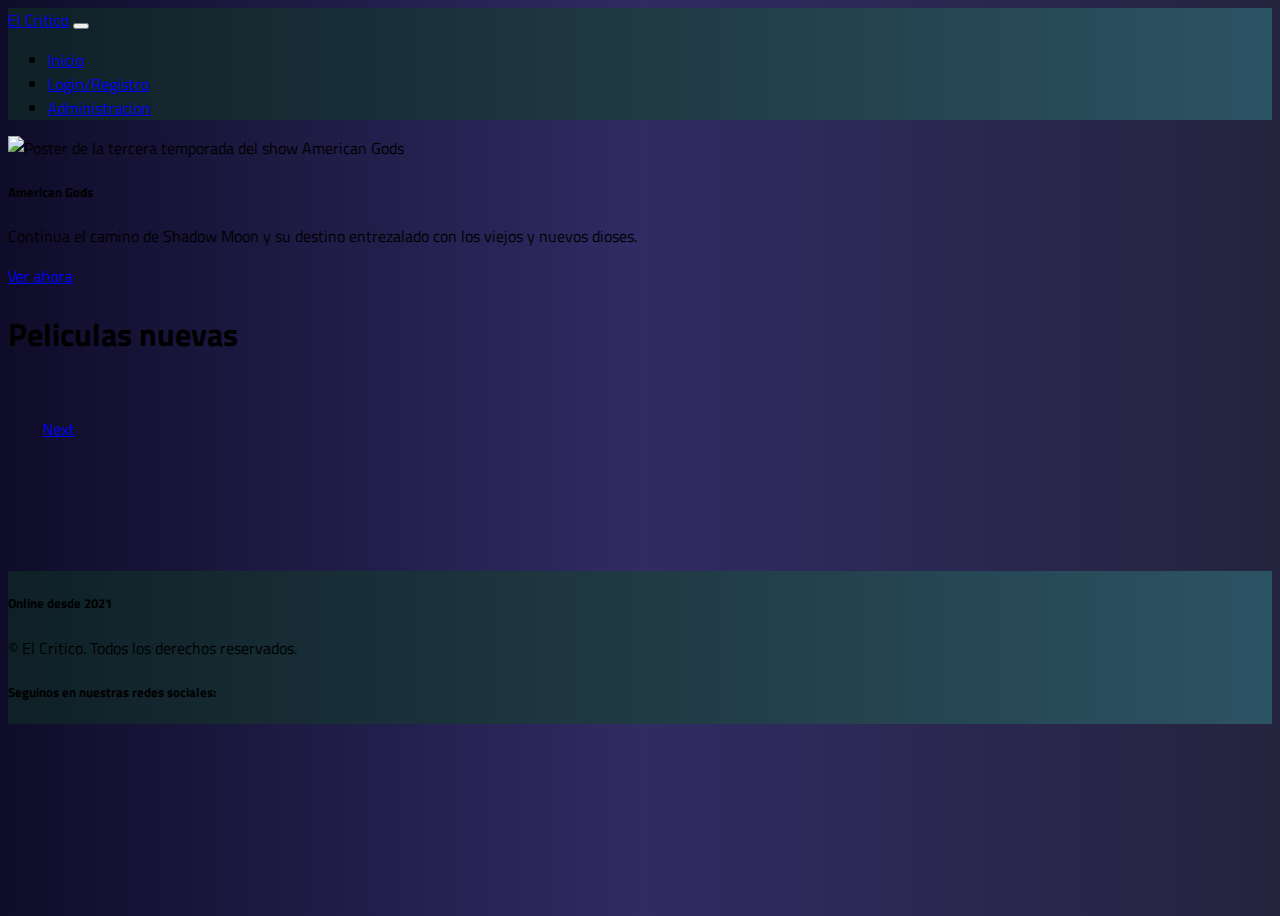
==== index.html @ 343e2558 "404 hecho" ====
<!DOCTYPE html>
<html lang="es">

<head>
  <meta charset="UTF-8">
  <meta http-equiv="X-UA-Compatible" content="IE=edge">
  <meta name="viewport" content="width=device-width, initial-scale=1.0">
  <meta name="description" content="Pagina de streaming de series y peliculas">
  <meta name="keywords" content="streaming, series, peliculas, shows, documentales">
  <meta name="Author"
    content="Pablo Julian Alonso Olivera, Tulio Moya, David Diaz, Benjamin Draniczarek, Giselle Aguilar Barrionuevo">
  <link href="https://cdn.jsdelivr.net/npm/bootstrap@5.0.0-beta2/dist/css/bootstrap.min.css" rel="stylesheet"
    integrity="sha384-BmbxuPwQa2lc/FVzBcNJ7UAyJxM6wuqIj61tLrc4wSX0szH/Ev+nYRRuWlolflfl" crossorigin="anonymous">
  <link href='https://fonts.googleapis.com/css?family=Lato:300,400,700' rel='stylesheet' type='text/css'>
  <link rel="stylesheet" href="css\style.css">
  <link rel="shorcut icon" href="img\biona logo.png" type="image/x-icon">
  <link href="https://fonts.googleapis.com/css2?family=Titillium+Web&display=swap" rel="stylesheet">
  <script src="https://kit.fontawesome.com/2ee0d9adf3.js" crossorigin="anonymous"></script>
  <title>El Critico</title>
</head>

<body class="footfix">
  <header>
    <nav class="navbar navbar-expand-lg navbar-dark headFoot">
      <div class="container">
        <a class="navbar-brand" href="#">El Critico</a>
        <button class="navbar-toggler" type="button" data-bs-toggle="collapse" data-bs-target="#navbarSupportedContent"
          aria-controls="navbarSupportedContent" aria-expanded="false" aria-label="Toggle navigation">
          <span class="navbar-toggler-icon"></span>
        </button>
        <div class="collapse navbar-collapse" id="navbarSupportedContent">
          <ul class="navbar-nav me-auto mb-2 mb-lg-0">
            <li class="nav-item">
              <a class="nav-link active" aria-current="page" href="#">Inicio</a>
            </li>
            <li class="nav-item">
              <a class="nav-link" href="login.html">Login/Registro</a>
            </li>
            <li class="nav-item">
              <a class="nav-link d-none" href="admin.html">Administracion</a>
            </li>
          </ul>
        </div>
      </div>
    </nav>
  </header>
  <main class="flex-grow-1 text-light">
    <section id="destacado" class="banner">
      <div class="carousel " data-bs-ride="carousel">
        <div class="carousel-inner">
          <div class="carousel-item active">
            <img src="img\americangodsart1.jpg" alt="Poster de la tercera temporada del show American Gods"
              class="w-100 d-block banner">
            <div class="carousel-caption d-none d-md-block">
              <h5 id="titulo">American Gods</h5>
              <p id="descripcion">Continua el camino de Shadow Moon y su destino entrezalado con los viejos y nuevos
                dioses.</p>
              <a href="404.html" class="btn btn-outline-info" type="button">Ver ahora</a>
            </div>
          </div>
        </div>
      </div>
    </section>
    <section class=" container my-5 ">
      <h1 class="ms-5 ms-lg-0">Peliculas nuevas</h1>
      <div id="carousel" class="carousel slide ms-5 ms-lg-0" data-ride="carousel">
        <div class="carousel-inner">
          <div class="carousel-item active">
            <div class="row">
              <div class="col-lg-3 col-12 col-md-3 mx-2 mb-3">
                <a href="detalle.html"><img src="img\godzilla-vs-kong.jpeg" alt="" class="slide"></a> 
              </div>
              <div class="col-lg-3 col-12 col-md-3 mx-2 mb-3">
                <a href="detalle.html"><img src="img\Marvel-Black-Widow-Movie-Poster.jpg" alt="" class="slide"></a>
              </div>
              <div class="col-lg-3 col-12 col-md-3 mx-2 mb-3">
                <a href="detalle.html"> <img src="img\Cruella.jpg" alt="" class="slide"> </a>
              </div>
        
            </div>
          </div>
          <div class="carousel-item">
            <div class="row">
              <div class="col-lg-3 col-12 col-md-3 mx-2 mb-3">
                <a href="detalle.html"> <img src="img\Cruella.jpg" alt="" class="slide"> </a>
              </div>
              <div class="col-lg-3 col-12 col-md-3 mx-2 mb-3">
                <a href="detalle.html"> <img src="img\Cruella.jpg" alt="" class="slide"> </a>
              </div>
              <div class="col-lg-3 col-12 col-md-3 mx-2 mb-3">
                <a href="detalle.html"> <img src="img\Cruella.jpg" alt="" class="slide"> </a>
              </div>
            </div>
          </div>

        </div>
        <div class="left">
          <a class="carousel-control-prev" href="#carousel" type="button" data-bs-slide="prev">
            <span class="carousel-control-prev-icon " aria-hidden="true"></span>
            <span class="sr-only">Previous</span>
          </a>
        </div>
        <div class="right">
          <a class="carousel-control-next " href="#carousel" type="button" data-bs-slide="next">
            <span class="carousel-control-next-icon" aria-hidden="true"></span>
            <span class="sr-only">Next</span>
          </a>
        </div>
      </div>
    </section>

  </main>
  <footer class="headFoot py-5">
    <section class="py-4 text-center text-light">
      <article class="row mx-0">
        <div class="col-sm-12 col-md-12 col-lg-4 py-3">
        </div>
        <div class="col-sm-12 col-md-6 col-lg-4 ">
          <h5>Online desde 2021</h5>
          <p>&copy; El Critico. Todos los derechos reservados.</p>
        </div>
        <div class="col-sm-12 col-md-6 col-lg-4 ">
          <h5>Seguinos en nuestras redes sociales:</h5>
          <a href="404.html" target="_blank" class="text-info mx-2"><i class="fab fa-facebook fa-3x"></i></a>
          <a href="404.html" target="_blank" class="text-light mx-2"><i class="fab fa-instagram-square fa-3x"></i></a>
          <a href="404.html" target="_blank" class="text-primary mx-2"><i class="fab fa-twitter fa-3x"></i></a>
        </div>
      </article>
    </section>
  </footer>
  <script src="https://cdn.jsdelivr.net/npm/bootstrap@5.0.0-beta2/dist/js/bootstrap.bundle.min.js"
    integrity="sha384-b5kHyXgcpbZJO/tY9Ul7kGkf1S0CWuKcCD38l8YkeH8z8QjE0GmW1gYU5S9FOnJ0"
    crossorigin="anonymous"></script>
  <script src="js/app.js"></script>
</body>

</html>
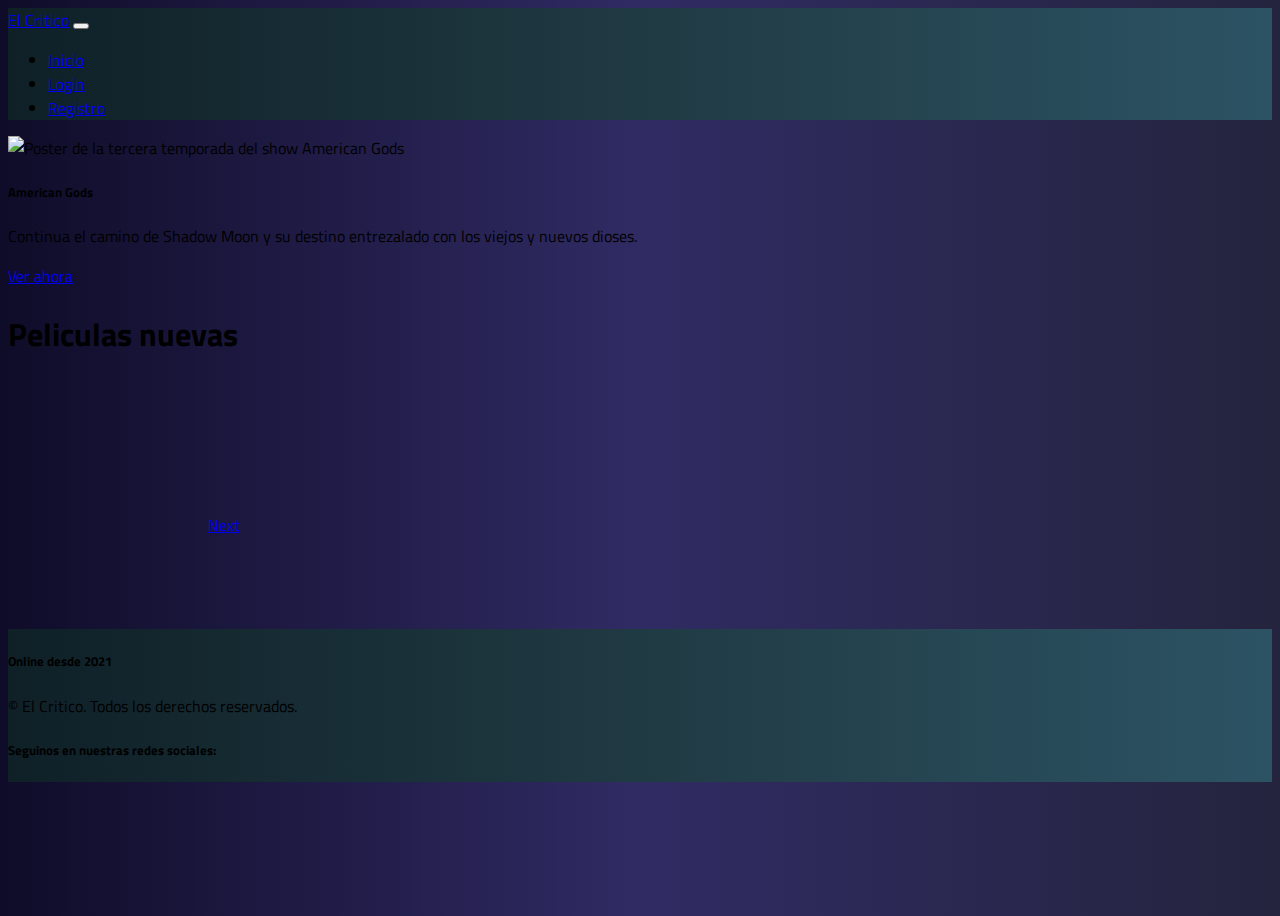
==== commit b8d366c6: "Merge 3f7990a0deddc866d03dc76cdbbaaeac0339def6 into 1990e9d1056c28aaa0c56776d7bf8c2531063997" ====
--- a/index.html
+++ b/index.html
@@ -34,10 +34,10 @@
               <a class="nav-link active" aria-current="page" href="#">Inicio</a>
             </li>
             <li class="nav-item">
-              <a class="nav-link" href="login.html">Login/Registro</a>
+              <a class="nav-link" href="#">Login</a>
             </li>
             <li class="nav-item">
-              <a class="nav-link d-none" href="admin.html">Administracion</a>
+              <a class="nav-link" href="#">Registro</a>
             </li>
           </ul>
         </div>
@@ -61,39 +61,43 @@
         </div>
       </div>
     </section>
-    <section class=" container my-5 ">
-      <h1 class="ms-5 ms-lg-0">Peliculas nuevas</h1>
-      <div id="carousel" class="carousel slide ms-5 ms-lg-0" data-ride="carousel">
+    <section class=" container my-5">
+      <h1>Peliculas nuevas</h1>
+      <div id="carousel" class="carousel slide" data-ride="carousel">
+
         <div class="carousel-inner">
-          <div class="carousel-item active">
-            <div class="row">
-              <div class="col-lg-3 col-12 col-md-3 mx-2 mb-3">
-                <a href="detalle.html"><img src="img\godzilla-vs-kong.jpeg" alt="" class="slide"></a> 
-              </div>
-              <div class="col-lg-3 col-12 col-md-3 mx-2 mb-3">
-                <a href="detalle.html"><img src="img\Marvel-Black-Widow-Movie-Poster.jpg" alt="" class="slide"></a>
-              </div>
-              <div class="col-lg-3 col-12 col-md-3 mx-2 mb-3">
-                <a href="detalle.html"> <img src="img\Cruella.jpg" alt="" class="slide"> </a>
-              </div>
-        
+
+          <div class="carousel-item row active">
+            
+            <div class="row" id="slider-item">
+              
             </div>
+
           </div>
+          
           <div class="carousel-item">
             <div class="row">
-              <div class="col-lg-3 col-12 col-md-3 mx-2 mb-3">
-                <a href="detalle.html"> <img src="img\Cruella.jpg" alt="" class="slide"> </a>
+              <div class="col">
+                <a href="detalle.html"> <img src="img\Cruella.jpg" alt="" class="slide"></a>
               </div>
-              <div class="col-lg-3 col-12 col-md-3 mx-2 mb-3">
-                <a href="detalle.html"> <img src="img\Cruella.jpg" alt="" class="slide"> </a>
+              <div class="col">
+                <a href="detalle.html"><img src="img\Cruella.jpg" alt="" class="slide"></a>
               </div>
-              <div class="col-lg-3 col-12 col-md-3 mx-2 mb-3">
-                <a href="detalle.html"> <img src="img\Cruella.jpg" alt="" class="slide"> </a>
+              <div class="col">
+                <a href="detalle.html"><img src="img\Cruella.jpg" alt="" class="slide"></a>
+              </div>
+              <div class="col">
+                <a href="detalle.html"><img src="img\Cruella.jpg" alt="" class="slide"></a>
+              </div>
+              <div class="col">
+                <a href="detalle.html"><img src="img\Cruella.jpg" alt="" class="slide"></a>
               </div>
             </div>
           </div>
 
+          
         </div>
+
         <div class="left">
           <a class="carousel-control-prev" href="#carousel" type="button" data-bs-slide="prev">
             <span class="carousel-control-prev-icon " aria-hidden="true"></span>
@@ -132,6 +136,7 @@
     integrity="sha384-b5kHyXgcpbZJO/tY9Ul7kGkf1S0CWuKcCD38l8YkeH8z8QjE0GmW1gYU5S9FOnJ0"
     crossorigin="anonymous"></script>
   <script src="js/app.js"></script>
+  <script type="module" src="js/index.js"></script>
 </body>
 
 </html>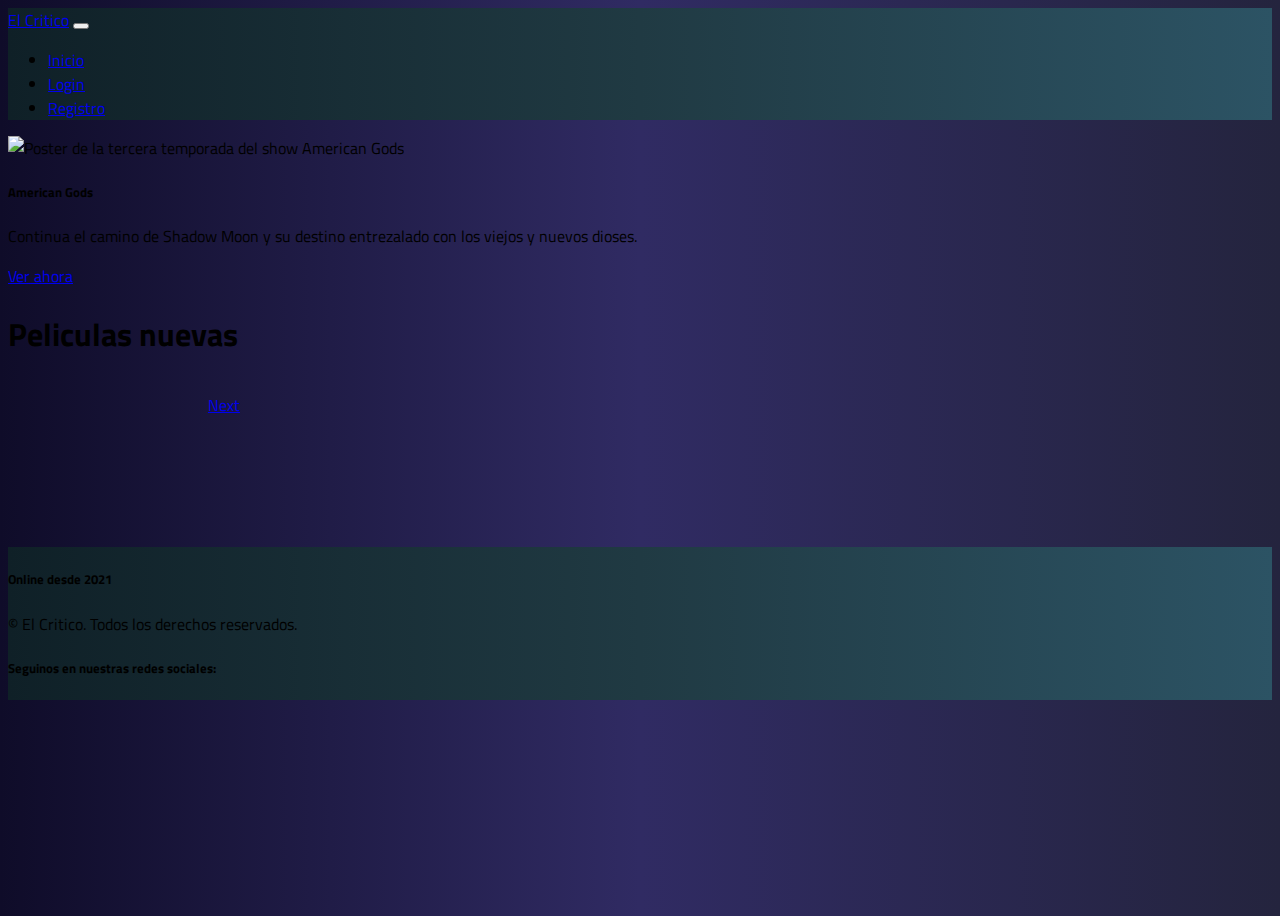
==== commit d6ac7814: "Merge branch 'master' of https://github.com/PaulJaver/El-Observatorio" ====
--- a/index.html
+++ b/index.html
@@ -46,6 +46,8 @@
   </header>
   <main class="flex-grow-1 text-light">
     <section id="destacado" class="banner">
+
+      <!-- slider destacado -->
       <div class="carousel " data-bs-ride="carousel">
         <div class="carousel-inner">
           <div class="carousel-item active">
@@ -60,21 +62,19 @@
           </div>
         </div>
       </div>
+
+
+      
     </section>
     <section class=" container my-5">
       <h1>Peliculas nuevas</h1>
       <div id="carousel" class="carousel slide" data-ride="carousel">
-
         <div class="carousel-inner">
-
-          <div class="carousel-item row active">
-            
-            <div class="row" id="slider-item">
-              
+          <div class="carousel-item active">
+            <div class="row" id="sliderPeliculas">
+              <!-- ññññ -->
             </div>
-
           </div>
-          
           <div class="carousel-item">
             <div class="row">
               <div class="col">
@@ -95,9 +95,7 @@
             </div>
           </div>
 
-          
         </div>
-
         <div class="left">
           <a class="carousel-control-prev" href="#carousel" type="button" data-bs-slide="prev">
             <span class="carousel-control-prev-icon " aria-hidden="true"></span>
@@ -136,7 +134,6 @@
     integrity="sha384-b5kHyXgcpbZJO/tY9Ul7kGkf1S0CWuKcCD38l8YkeH8z8QjE0GmW1gYU5S9FOnJ0"
     crossorigin="anonymous"></script>
   <script src="js/app.js"></script>
-  <script type="module" src="js/index.js"></script>
 </body>
 
 </html>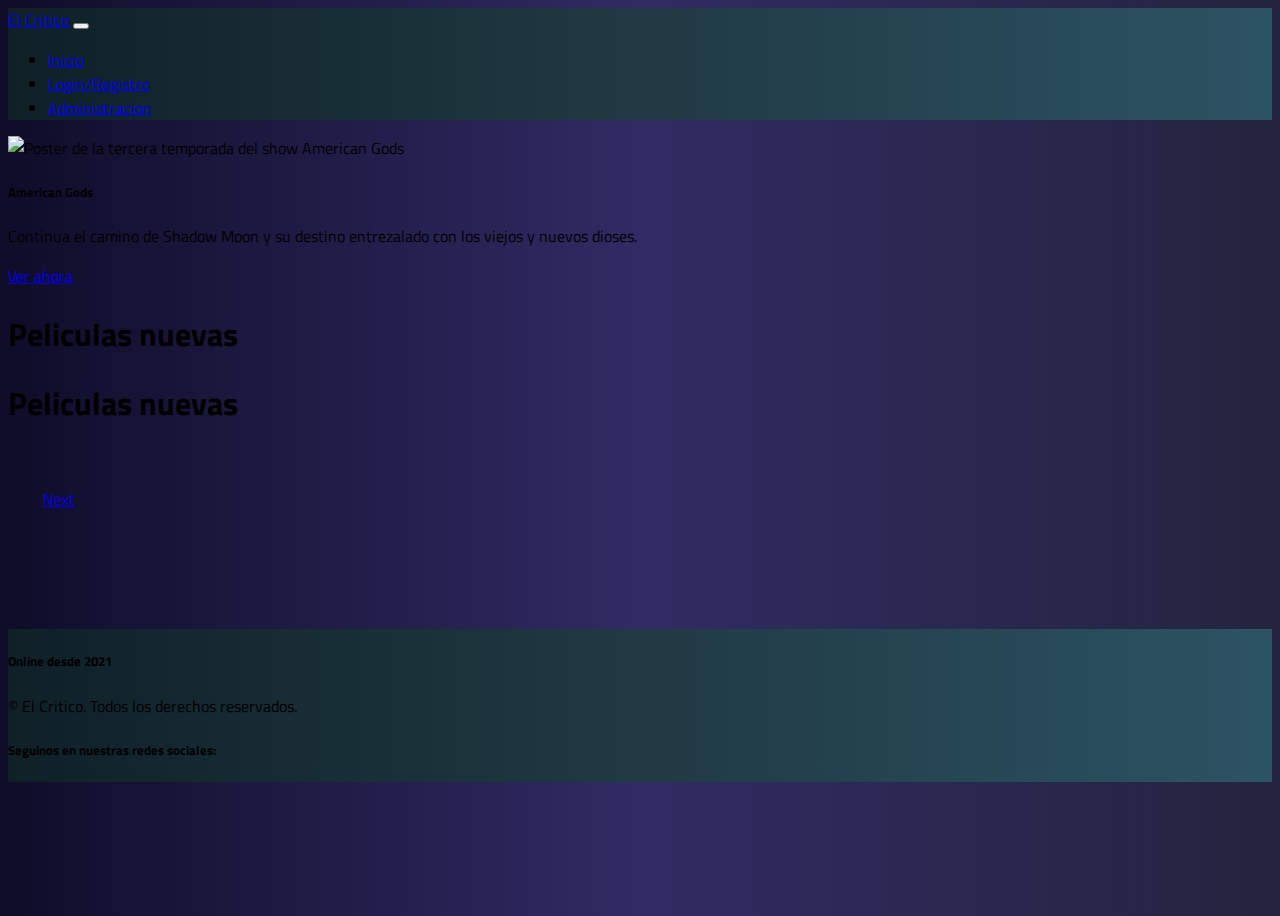
==== commit 271a7937: "resolucion de conflictos index.html" ====
--- a/index.html
+++ b/index.html
@@ -34,10 +34,10 @@
               <a class="nav-link active" aria-current="page" href="#">Inicio</a>
             </li>
             <li class="nav-item">
-              <a class="nav-link" href="#">Login</a>
+              <a class="nav-link" href="login.html">Login/Registro</a>
             </li>
             <li class="nav-item">
-              <a class="nav-link" href="#">Registro</a>
+              <a class="nav-link d-none" href="admin.html">Administracion</a>
             </li>
           </ul>
         </div>
@@ -46,8 +46,6 @@
   </header>
   <main class="flex-grow-1 text-light">
     <section id="destacado" class="banner">
-
-      <!-- slider destacado -->
       <div class="carousel " data-bs-ride="carousel">
         <div class="carousel-inner">
           <div class="carousel-item active">
@@ -62,40 +60,54 @@
           </div>
         </div>
       </div>
-
-
-      
     </section>
     <section class=" container my-5">
       <h1>Peliculas nuevas</h1>
       <div id="carousel" class="carousel slide" data-ride="carousel">
+
+        <div class="carousel-inner">
+
+          <div class="carousel-item row active">
+            
+            <div class="row" id="slider-item">
+              
+    <section class=" container my-5 ">
+      <h1 class="ms-5 ms-lg-0">Peliculas nuevas</h1>
+      <div id="carousel" class="carousel slide ms-5 ms-lg-0" data-ride="carousel">
         <div class="carousel-inner">
           <div class="carousel-item active">
-            <div class="row" id="sliderPeliculas">
-              <!-- ññññ -->
+            <div class="row">
+              <div class="col-lg-3 col-12 col-md-3 mx-2 mb-3">
+                <a href="detalle.html"><img src="img\godzilla-vs-kong.jpeg" alt="" class="slide"></a> 
+              </div>
+              <div class="col-lg-3 col-12 col-md-3 mx-2 mb-3">
+                <a href="detalle.html"><img src="img\Marvel-Black-Widow-Movie-Poster.jpg" alt="" class="slide"></a>
+              </div>
+              <div class="col-lg-3 col-12 col-md-3 mx-2 mb-3">
+                <a href="detalle.html"> <img src="img\Cruella.jpg" alt="" class="slide"> </a>
+              </div>
+        
             </div>
+
           </div>
+          
           <div class="carousel-item">
             <div class="row">
-              <div class="col">
-                <a href="detalle.html"> <img src="img\Cruella.jpg" alt="" class="slide"></a>
+              <div class="col-lg-3 col-12 col-md-3 mx-2 mb-3">
+                <a href="detalle.html"> <img src="img\Cruella.jpg" alt="" class="slide"> </a>
               </div>
-              <div class="col">
-                <a href="detalle.html"><img src="img\Cruella.jpg" alt="" class="slide"></a>
+              <div class="col-lg-3 col-12 col-md-3 mx-2 mb-3">
+                <a href="detalle.html"> <img src="img\Cruella.jpg" alt="" class="slide"> </a>
               </div>
-              <div class="col">
-                <a href="detalle.html"><img src="img\Cruella.jpg" alt="" class="slide"></a>
-              </div>
-              <div class="col">
-                <a href="detalle.html"><img src="img\Cruella.jpg" alt="" class="slide"></a>
-              </div>
-              <div class="col">
-                <a href="detalle.html"><img src="img\Cruella.jpg" alt="" class="slide"></a>
+              <div class="col-lg-3 col-12 col-md-3 mx-2 mb-3">
+                <a href="detalle.html"> <img src="img\Cruella.jpg" alt="" class="slide"> </a>
               </div>
             </div>
           </div>
 
+          
         </div>
+
         <div class="left">
           <a class="carousel-control-prev" href="#carousel" type="button" data-bs-slide="prev">
             <span class="carousel-control-prev-icon " aria-hidden="true"></span>
@@ -134,6 +146,7 @@
     integrity="sha384-b5kHyXgcpbZJO/tY9Ul7kGkf1S0CWuKcCD38l8YkeH8z8QjE0GmW1gYU5S9FOnJ0"
     crossorigin="anonymous"></script>
   <script src="js/app.js"></script>
+  <script type="module" src="js/index.js"></script>
 </body>
 
 </html>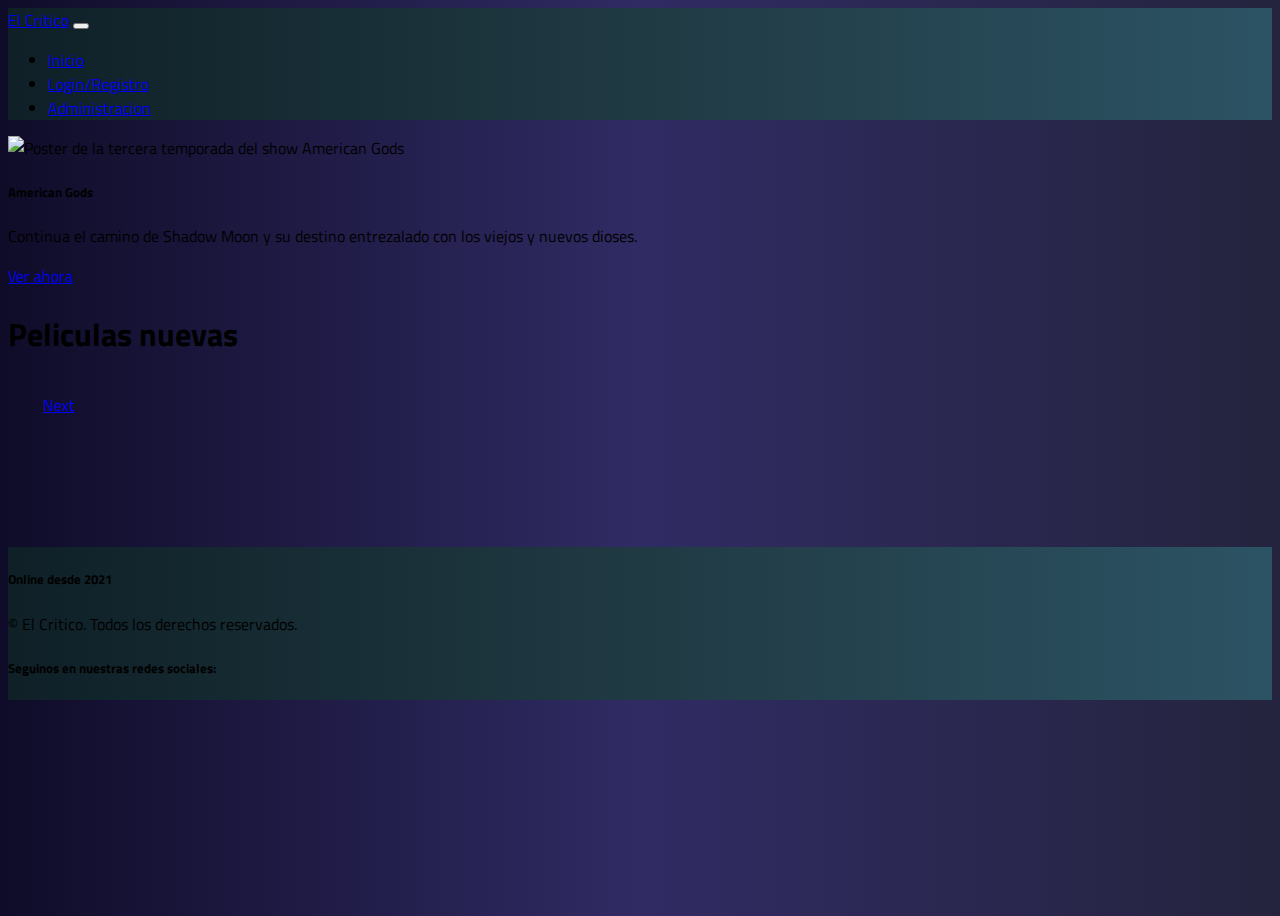
==== commit a5243e69: "-" ====
--- a/index.html
+++ b/index.html
@@ -71,41 +71,6 @@
             
             <div class="row" id="slider-item">
               
-    <section class=" container my-5 ">
-      <h1 class="ms-5 ms-lg-0">Peliculas nuevas</h1>
-      <div id="carousel" class="carousel slide ms-5 ms-lg-0" data-ride="carousel">
-        <div class="carousel-inner">
-          <div class="carousel-item active">
-            <div class="row">
-              <div class="col-lg-3 col-12 col-md-3 mx-2 mb-3">
-                <a href="detalle.html"><img src="img\godzilla-vs-kong.jpeg" alt="" class="slide"></a> 
-              </div>
-              <div class="col-lg-3 col-12 col-md-3 mx-2 mb-3">
-                <a href="detalle.html"><img src="img\Marvel-Black-Widow-Movie-Poster.jpg" alt="" class="slide"></a>
-              </div>
-              <div class="col-lg-3 col-12 col-md-3 mx-2 mb-3">
-                <a href="detalle.html"> <img src="img\Cruella.jpg" alt="" class="slide"> </a>
-              </div>
-        
-            </div>
-
-          </div>
-          
-          <div class="carousel-item">
-            <div class="row">
-              <div class="col-lg-3 col-12 col-md-3 mx-2 mb-3">
-                <a href="detalle.html"> <img src="img\Cruella.jpg" alt="" class="slide"> </a>
-              </div>
-              <div class="col-lg-3 col-12 col-md-3 mx-2 mb-3">
-                <a href="detalle.html"> <img src="img\Cruella.jpg" alt="" class="slide"> </a>
-              </div>
-              <div class="col-lg-3 col-12 col-md-3 mx-2 mb-3">
-                <a href="detalle.html"> <img src="img\Cruella.jpg" alt="" class="slide"> </a>
-              </div>
-            </div>
-          </div>
-
-          
         </div>
 
         <div class="left">
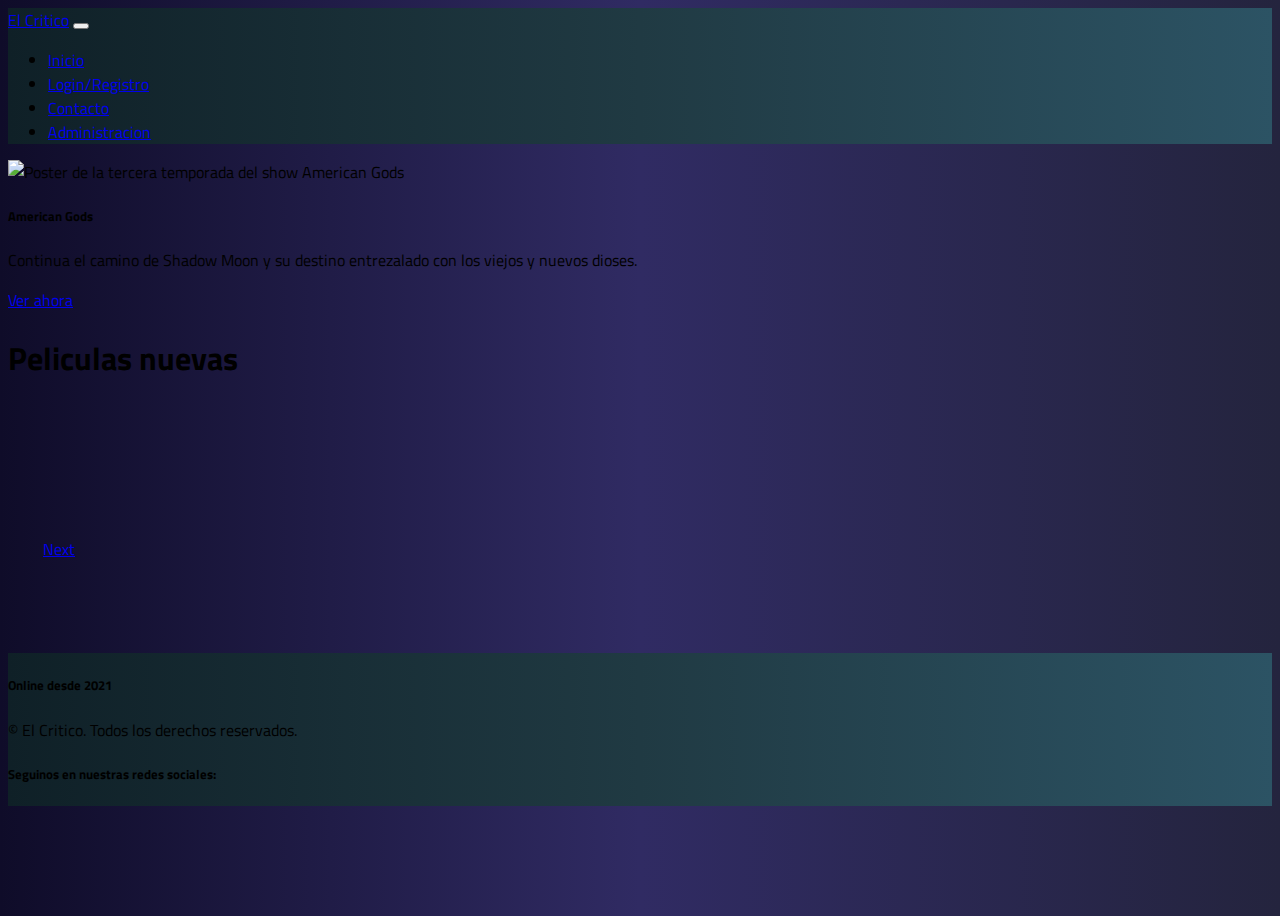
==== commit 2f1b71b2: "Solucionado problema de el slider de peliculas superpuestas" ====
--- a/index.html
+++ b/index.html
@@ -1,117 +1,208 @@
 <!DOCTYPE html>
 <html lang="es">
+  <head>
+    <meta charset="UTF-8" />
+    <meta http-equiv="X-UA-Compatible" content="IE=edge" />
+    <meta name="viewport" content="width=device-width, initial-scale=1.0" />
+    <meta
+      name="description"
+      content="Pagina de streaming de series y peliculas"
+    />
+    <meta
+      name="keywords"
+      content="streaming, series, peliculas, shows, documentales"
+    />
+    <meta
+      name="Author"
+      content="Pablo Julian Alonso Olivera, Tulio Moya, David Diaz, Benjamin Draniczarek, Giselle Aguilar Barrionuevo"
+    />
+    <link
+      href="https://cdn.jsdelivr.net/npm/bootstrap@5.0.0-beta2/dist/css/bootstrap.min.css"
+      rel="stylesheet"
+      integrity="sha384-BmbxuPwQa2lc/FVzBcNJ7UAyJxM6wuqIj61tLrc4wSX0szH/Ev+nYRRuWlolflfl"
+      crossorigin="anonymous"
+    />
+    <link
+      href="https://fonts.googleapis.com/css?family=Lato:300,400,700"
+      rel="stylesheet"
+      type="text/css"
+    />
+    <link rel="stylesheet" href="css\style.css" />
+    <link rel="shorcut icon" href="img\biona logo.png" type="image/x-icon" />
+    <link
+      href="https://fonts.googleapis.com/css2?family=Titillium+Web&display=swap"
+      rel="stylesheet"
+    />
+    <script
+      src="https://kit.fontawesome.com/2ee0d9adf3.js"
+      crossorigin="anonymous"
+    ></script>
+    <title>El Critico</title>
+  </head>
 
-<head>
-  <meta charset="UTF-8">
-  <meta http-equiv="X-UA-Compatible" content="IE=edge">
-  <meta name="viewport" content="width=device-width, initial-scale=1.0">
-  <meta name="description" content="Pagina de streaming de series y peliculas">
-  <meta name="keywords" content="streaming, series, peliculas, shows, documentales">
-  <meta name="Author"
-    content="Pablo Julian Alonso Olivera, Tulio Moya, David Diaz, Benjamin Draniczarek, Giselle Aguilar Barrionuevo">
-  <link href="https://cdn.jsdelivr.net/npm/bootstrap@5.0.0-beta2/dist/css/bootstrap.min.css" rel="stylesheet"
-    integrity="sha384-BmbxuPwQa2lc/FVzBcNJ7UAyJxM6wuqIj61tLrc4wSX0szH/Ev+nYRRuWlolflfl" crossorigin="anonymous">
-  <link href='https://fonts.googleapis.com/css?family=Lato:300,400,700' rel='stylesheet' type='text/css'>
-  <link rel="stylesheet" href="css\style.css">
-  <link rel="shorcut icon" href="img\biona logo.png" type="image/x-icon">
-  <link href="https://fonts.googleapis.com/css2?family=Titillium+Web&display=swap" rel="stylesheet">
-  <script src="https://kit.fontawesome.com/2ee0d9adf3.js" crossorigin="anonymous"></script>
-  <title>El Critico</title>
-</head>
+  <body class="footfix">
+    <header>
+      <nav class="navbar navbar-expand-lg navbar-dark headFoot">
+        <div class="container">
+          <a class="navbar-brand" href="#">El Critico</a>
+          <button
+            class="navbar-toggler"
+            type="button"
+            data-bs-toggle="collapse"
+            data-bs-target="#navbarSupportedContent"
+            aria-controls="navbarSupportedContent"
+            aria-expanded="false"
+            aria-label="Toggle navigation"
+          >
+            <span class="navbar-toggler-icon"></span>
+          </button>
+          <div class="collapse navbar-collapse" id="navbarSupportedContent">
+            <ul class="navbar-nav me-auto mb-2 mb-lg-0">
+              <li class="nav-item">
+                <a class="nav-link active" aria-current="page" href="#"
+                  >Inicio</a
+                >
+              </li>
+              <li class="nav-item">
+                <a class="nav-link" href="login.html">Login/Registro</a>
+              </li>
+              <li class="nav-item">
+                <a class="nav-link" aria-current="page" href="contacto.html"
+                  >Contacto</a
+                >
+              </li>
+              <li class="nav-item">
+                <a class="nav-link d-none" href="admin.html">Administracion</a>
+              </li>
+            </ul>
+          </div>
+        </div>
+      </nav>
+    </header>
+    <main class="flex-grow-1 text-light">
+      <section id="destacado" class="banner">
+        <!-- slider destacado -->
+        <div class="carousel" data-bs-ride="carousel">
+          <div class="carousel-inner">
+            <div class="carousel-item active">
+              <img
+                src="img\americangodsart1.jpg"
+                alt="Poster de la tercera temporada del show American Gods"
+                class="w-100 d-block banner"
+              />
+              <div class="carousel-caption d-none d-md-block">
+                <h5 id="titulo">American Gods</h5>
+                <p id="descripcion">
+                  Continua el camino de Shadow Moon y su destino entrezalado con
+                  los viejos y nuevos dioses.
+                </p>
+                <a href="404.html" class="btn btn-outline-info" type="button"
+                  >Ver ahora</a
+                >
+              </div>
+            </div>
+          </div>
+        </div>
+      </section>
+      <section class="container my-5">
+        <h1>Peliculas nuevas</h1>
+        <div id="carousel" class="carousel slide" data-ride="carousel">
+          <div class="carousel-inner">
+            <div class="carousel-item">
+              <div class="row">
+                <div class="col">
+                  <a href="detalle.html">
+                    <img src="img\Cruella.jpg" alt="" class="slide"
+                  /></a>
+                </div>
+                <div class="col">
+                  <a href="detalle.html"
+                    ><img src="img\Cruella.jpg" alt="" class="slide"
+                  /></a>
+                </div>
+                <div class="col">
+                  <a href="detalle.html"
+                    ><img src="img\Cruella.jpg" alt="" class="slide"
+                  /></a>
+                </div>
+                <div class="col">
+                  <a href="detalle.html"
+                    ><img src="img\Cruella.jpg" alt="" class="slide"
+                  /></a>
+                </div>
+                <div class="col">
+                  <a href="detalle.html"
+                    ><img src="img\Cruella.jpg" alt="" class="slide"
+                  /></a>
+                </div>
+              </div>
+            </div>
 
-<body class="footfix">
-  <header>
-    <nav class="navbar navbar-expand-lg navbar-dark headFoot">
-      <div class="container">
-        <a class="navbar-brand" href="#">El Critico</a>
-        <button class="navbar-toggler" type="button" data-bs-toggle="collapse" data-bs-target="#navbarSupportedContent"
-          aria-controls="navbarSupportedContent" aria-expanded="false" aria-label="Toggle navigation">
-          <span class="navbar-toggler-icon"></span>
-        </button>
-        <div class="collapse navbar-collapse" id="navbarSupportedContent">
-          <ul class="navbar-nav me-auto mb-2 mb-lg-0">
-            <li class="nav-item">
-              <a class="nav-link active" aria-current="page" href="#">Inicio</a>
-            </li>
-            <li class="nav-item">
-              <a class="nav-link" href="login.html">Login/Registro</a>
-            </li>
-            <li class="nav-item">
-              <a class="nav-link d-none" href="admin.html">Administracion</a>
-            </li>
-          </ul>
+            <div class="carousel-item row active">
+              <div class="row" id="slider-item"></div>
+            </div>
+          </div>
+
+          <div class="left">
+            <a
+              class="carousel-control-prev"
+              href="#carousel"
+              type="button"
+              data-bs-slide="prev"
+            >
+              <span
+                class="carousel-control-prev-icon"
+                aria-hidden="true"
+              ></span>
+              <span class="sr-only">Previous</span>
+            </a>
+          </div>
+          <div class="right">
+            <a
+              class="carousel-control-next"
+              href="#carousel"
+              type="button"
+              data-bs-slide="next"
+            >
+              <span
+                class="carousel-control-next-icon"
+                aria-hidden="true"
+              ></span>
+              <span class="sr-only">Next</span>
+            </a>
+          </div>
         </div>
-      </div>
-    </nav>
-  </header>
-  <main class="flex-grow-1 text-light">
-    <section id="destacado" class="banner">
-      <div class="carousel " data-bs-ride="carousel">
-        <div class="carousel-inner">
-          <div class="carousel-item active">
-            <img src="img\americangodsart1.jpg" alt="Poster de la tercera temporada del show American Gods"
-              class="w-100 d-block banner">
-            <div class="carousel-caption d-none d-md-block">
-              <h5 id="titulo">American Gods</h5>
-              <p id="descripcion">Continua el camino de Shadow Moon y su destino entrezalado con los viejos y nuevos
-                dioses.</p>
-              <a href="404.html" class="btn btn-outline-info" type="button">Ver ahora</a>
-            </div>
-          </div>
-        </div>
-      </div>
-    </section>
-    <section class=" container my-5">
-      <h1>Peliculas nuevas</h1>
-      <div id="carousel" class="carousel slide" data-ride="carousel">
-
-        <div class="carousel-inner">
-
-          <div class="carousel-item row active">
-            
-            <div class="row" id="slider-item">
-              
-        </div>
-
-        <div class="left">
-          <a class="carousel-control-prev" href="#carousel" type="button" data-bs-slide="prev">
-            <span class="carousel-control-prev-icon " aria-hidden="true"></span>
-            <span class="sr-only">Previous</span>
-          </a>
-        </div>
-        <div class="right">
-          <a class="carousel-control-next " href="#carousel" type="button" data-bs-slide="next">
-            <span class="carousel-control-next-icon" aria-hidden="true"></span>
-            <span class="sr-only">Next</span>
-          </a>
-        </div>
-      </div>
-    </section>
-
-  </main>
-  <footer class="headFoot py-5">
-    <section class="py-4 text-center text-light">
-      <article class="row mx-0">
-        <div class="col-sm-12 col-md-12 col-lg-4 py-3">
-        </div>
-        <div class="col-sm-12 col-md-6 col-lg-4 ">
-          <h5>Online desde 2021</h5>
-          <p>&copy; El Critico. Todos los derechos reservados.</p>
-        </div>
-        <div class="col-sm-12 col-md-6 col-lg-4 ">
-          <h5>Seguinos en nuestras redes sociales:</h5>
-          <a href="404.html" target="_blank" class="text-info mx-2"><i class="fab fa-facebook fa-3x"></i></a>
-          <a href="404.html" target="_blank" class="text-light mx-2"><i class="fab fa-instagram-square fa-3x"></i></a>
-          <a href="404.html" target="_blank" class="text-primary mx-2"><i class="fab fa-twitter fa-3x"></i></a>
-        </div>
-      </article>
-    </section>
-  </footer>
-  <script src="https://cdn.jsdelivr.net/npm/bootstrap@5.0.0-beta2/dist/js/bootstrap.bundle.min.js"
-    integrity="sha384-b5kHyXgcpbZJO/tY9Ul7kGkf1S0CWuKcCD38l8YkeH8z8QjE0GmW1gYU5S9FOnJ0"
-    crossorigin="anonymous"></script>
-  <script src="js/app.js"></script>
-  <script type="module" src="js/index.js"></script>
-</body>
-
-</html>+      </section>
+    </main>
+    <footer class="headFoot py-5">
+      <section class="py-4 text-center text-light">
+        <article class="row mx-0">
+          <div class="col-sm-12 col-md-12 col-lg-4 py-3"></div>
+          <div class="col-sm-12 col-md-6 col-lg-4">
+            <h5>Online desde 2021</h5>
+            <p>&copy; El Critico. Todos los derechos reservados.</p>
+          </div>
+          <div class="col-sm-12 col-md-6 col-lg-4">
+            <h5>Seguinos en nuestras redes sociales:</h5>
+            <a href="404.html" target="_blank" class="text-info mx-2"
+              ><i class="fab fa-facebook fa-3x"></i
+            ></a>
+            <a href="404.html" target="_blank" class="text-light mx-2"
+              ><i class="fab fa-instagram-square fa-3x"></i
+            ></a>
+            <a href="404.html" target="_blank" class="text-primary mx-2"
+              ><i class="fab fa-twitter fa-3x"></i
+            ></a>
+          </div>
+        </article>
+      </section>
+    </footer>
+    <script
+      src="https://cdn.jsdelivr.net/npm/bootstrap@5.0.0-beta2/dist/js/bootstrap.bundle.min.js"
+      integrity="sha384-b5kHyXgcpbZJO/tY9Ul7kGkf1S0CWuKcCD38l8YkeH8z8QjE0GmW1gYU5S9FOnJ0"
+      crossorigin="anonymous"
+    ></script>
+    <script src="js/app.js"></script>
+    <script type="module" src="js/index.js"></script>
+  </body>
+</html>
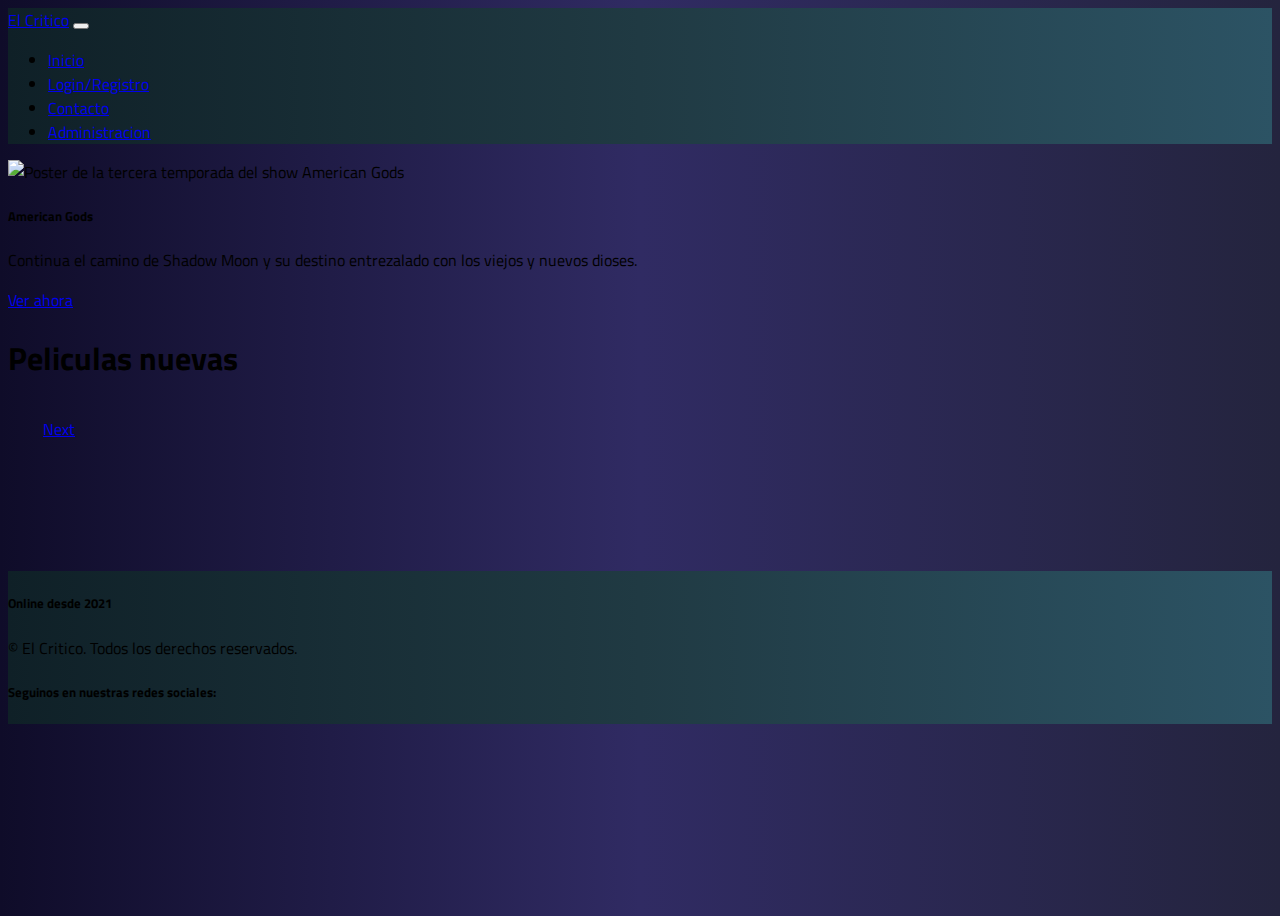
==== commit 4f0f5d13: "Agregada las funcionalidades de detalle.html con admin para agregar articulos" ====
--- a/index.html
+++ b/index.html
@@ -202,6 +202,7 @@
       integrity="sha384-b5kHyXgcpbZJO/tY9Ul7kGkf1S0CWuKcCD38l8YkeH8z8QjE0GmW1gYU5S9FOnJ0"
       crossorigin="anonymous"
     ></script>
+    <script src="js/movie-detalle.js" defer type="module"></script>
     <script src="js/app.js"></script>
     <script type="module" src="js/index.js"></script>
   </body>
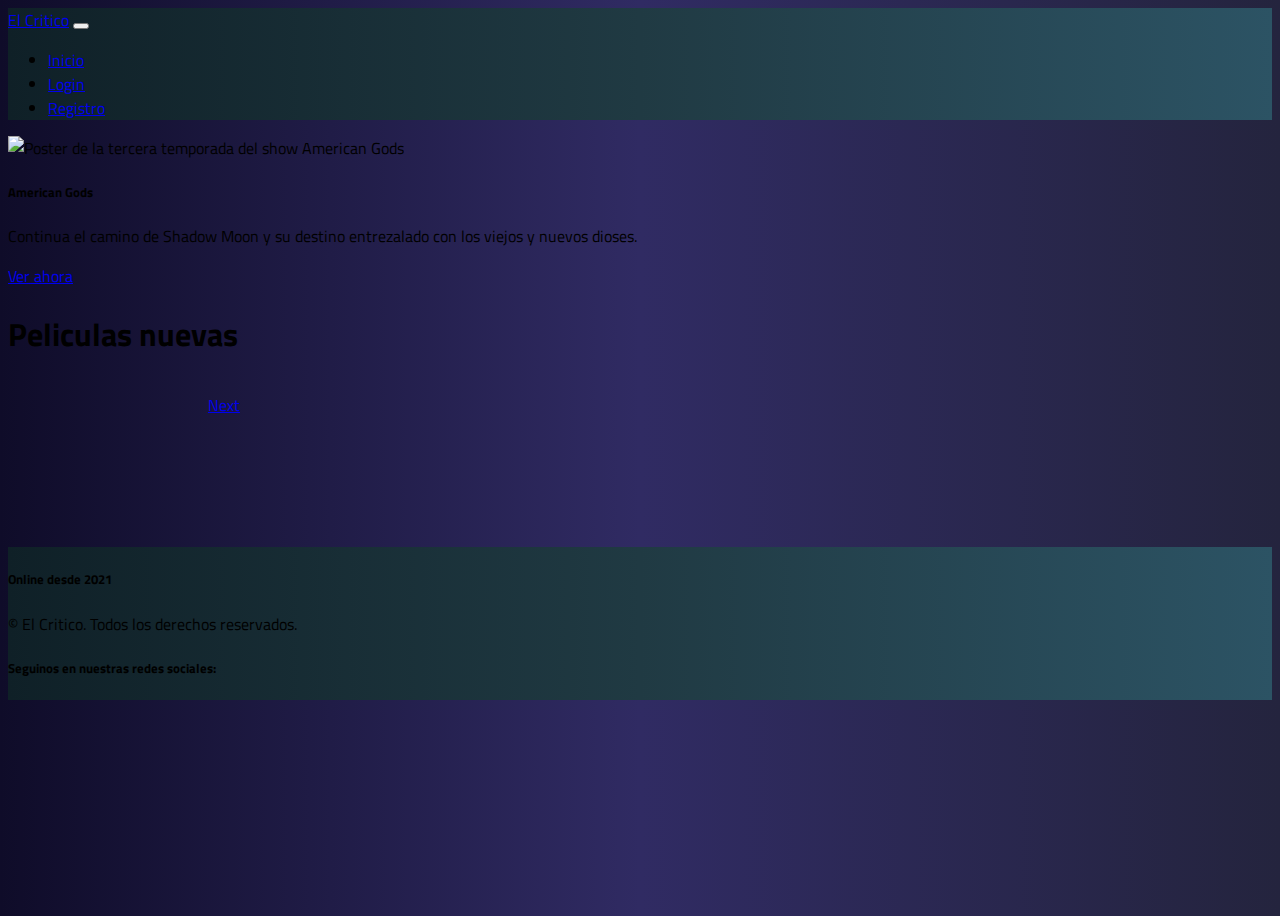
==== commit d7f401e6: "se arregló el estilo de la pagina de admin" ====
--- a/index.html
+++ b/index.html
@@ -1,209 +1,139 @@
 <!DOCTYPE html>
 <html lang="es">
-  <head>
-    <meta charset="UTF-8" />
-    <meta http-equiv="X-UA-Compatible" content="IE=edge" />
-    <meta name="viewport" content="width=device-width, initial-scale=1.0" />
-    <meta
-      name="description"
-      content="Pagina de streaming de series y peliculas"
-    />
-    <meta
-      name="keywords"
-      content="streaming, series, peliculas, shows, documentales"
-    />
-    <meta
-      name="Author"
-      content="Pablo Julian Alonso Olivera, Tulio Moya, David Diaz, Benjamin Draniczarek, Giselle Aguilar Barrionuevo"
-    />
-    <link
-      href="https://cdn.jsdelivr.net/npm/bootstrap@5.0.0-beta2/dist/css/bootstrap.min.css"
-      rel="stylesheet"
-      integrity="sha384-BmbxuPwQa2lc/FVzBcNJ7UAyJxM6wuqIj61tLrc4wSX0szH/Ev+nYRRuWlolflfl"
-      crossorigin="anonymous"
-    />
-    <link
-      href="https://fonts.googleapis.com/css?family=Lato:300,400,700"
-      rel="stylesheet"
-      type="text/css"
-    />
-    <link rel="stylesheet" href="css\style.css" />
-    <link rel="shorcut icon" href="img\biona logo.png" type="image/x-icon" />
-    <link
-      href="https://fonts.googleapis.com/css2?family=Titillium+Web&display=swap"
-      rel="stylesheet"
-    />
-    <script
-      src="https://kit.fontawesome.com/2ee0d9adf3.js"
-      crossorigin="anonymous"
-    ></script>
-    <title>El Critico</title>
-  </head>
 
-  <body class="footfix">
-    <header>
-      <nav class="navbar navbar-expand-lg navbar-dark headFoot">
-        <div class="container">
-          <a class="navbar-brand" href="#">El Critico</a>
-          <button
-            class="navbar-toggler"
-            type="button"
-            data-bs-toggle="collapse"
-            data-bs-target="#navbarSupportedContent"
-            aria-controls="navbarSupportedContent"
-            aria-expanded="false"
-            aria-label="Toggle navigation"
-          >
-            <span class="navbar-toggler-icon"></span>
-          </button>
-          <div class="collapse navbar-collapse" id="navbarSupportedContent">
-            <ul class="navbar-nav me-auto mb-2 mb-lg-0">
-              <li class="nav-item">
-                <a class="nav-link active" aria-current="page" href="#"
-                  >Inicio</a
-                >
-              </li>
-              <li class="nav-item">
-                <a class="nav-link" href="login.html">Login/Registro</a>
-              </li>
-              <li class="nav-item">
-                <a class="nav-link" aria-current="page" href="contacto.html"
-                  >Contacto</a
-                >
-              </li>
-              <li class="nav-item">
-                <a class="nav-link d-none" href="admin.html">Administracion</a>
-              </li>
-            </ul>
+<head>
+  <meta charset="UTF-8">
+  <meta http-equiv="X-UA-Compatible" content="IE=edge">
+  <meta name="viewport" content="width=device-width, initial-scale=1.0">
+  <meta name="description" content="Pagina de streaming de series y peliculas">
+  <meta name="keywords" content="streaming, series, peliculas, shows, documentales">
+  <meta name="Author"
+    content="Pablo Julian Alonso Olivera, Tulio Moya, David Diaz, Benjamin Draniczarek, Giselle Aguilar Barrionuevo">
+  <link href="https://cdn.jsdelivr.net/npm/bootstrap@5.0.0-beta2/dist/css/bootstrap.min.css" rel="stylesheet"
+    integrity="sha384-BmbxuPwQa2lc/FVzBcNJ7UAyJxM6wuqIj61tLrc4wSX0szH/Ev+nYRRuWlolflfl" crossorigin="anonymous">
+  <link href='https://fonts.googleapis.com/css?family=Lato:300,400,700' rel='stylesheet' type='text/css'>
+  <link rel="stylesheet" href="css\style.css">
+  <link rel="shorcut icon" href="img\biona logo.png" type="image/x-icon">
+  <link href="https://fonts.googleapis.com/css2?family=Titillium+Web&display=swap" rel="stylesheet">
+  <script src="https://kit.fontawesome.com/2ee0d9adf3.js" crossorigin="anonymous"></script>
+  <title>El Critico</title>
+</head>
+
+<body class="footfix">
+  <header>
+    <nav class="navbar navbar-expand-lg navbar-dark headFoot">
+      <div class="container">
+        <a class="navbar-brand" href="#">El Critico</a>
+        <button class="navbar-toggler" type="button" data-bs-toggle="collapse" data-bs-target="#navbarSupportedContent"
+          aria-controls="navbarSupportedContent" aria-expanded="false" aria-label="Toggle navigation">
+          <span class="navbar-toggler-icon"></span>
+        </button>
+        <div class="collapse navbar-collapse" id="navbarSupportedContent">
+          <ul class="navbar-nav me-auto mb-2 mb-lg-0">
+            <li class="nav-item">
+              <a class="nav-link active" aria-current="page" href="#">Inicio</a>
+            </li>
+            <li class="nav-item">
+              <a class="nav-link" href="#">Login</a>
+            </li>
+            <li class="nav-item">
+              <a class="nav-link" href="#">Registro</a>
+            </li>
+          </ul>
+        </div>
+      </div>
+    </nav>
+  </header>
+  <main class="flex-grow-1 text-light">
+    <section id="destacado" class="banner">
+
+      <!-- slider destacado -->
+      <div class="carousel " data-bs-ride="carousel">
+        <div class="carousel-inner">
+          <div class="carousel-item active" id="destacadoSlider">
+            <img src="img\americangodsart1.jpg" alt="Poster de la tercera temporada del show American Gods"
+              class="w-100 d-block banner">
+            <div class="carousel-caption d-none d-md-block">
+              <h5 id="titulo">American Gods</h5>
+              <p id="descripcion">Continua el camino de Shadow Moon y su destino entrezalado con los viejos y nuevos
+                dioses.</p>
+              <a href="404.html" class="btn btn-outline-info" type="button">Ver ahora</a>
+            </div>
           </div>
         </div>
-      </nav>
-    </header>
-    <main class="flex-grow-1 text-light">
-      <section id="destacado" class="banner">
-        <!-- slider destacado -->
-        <div class="carousel" data-bs-ride="carousel">
-          <div class="carousel-inner">
-            <div class="carousel-item active">
-              <img
-                src="img\americangodsart1.jpg"
-                alt="Poster de la tercera temporada del show American Gods"
-                class="w-100 d-block banner"
-              />
-              <div class="carousel-caption d-none d-md-block">
-                <h5 id="titulo">American Gods</h5>
-                <p id="descripcion">
-                  Continua el camino de Shadow Moon y su destino entrezalado con
-                  los viejos y nuevos dioses.
-                </p>
-                <a href="404.html" class="btn btn-outline-info" type="button"
-                  >Ver ahora</a
-                >
+      </div>
+
+
+      
+    </section>
+    <section class=" container my-5">
+      <h1>Peliculas nuevas</h1>
+      <div id="carousel" class="carousel slide" data-ride="carousel">
+        <div class="carousel-inner">
+          <div class="carousel-item active">
+            <div class="row" id="sliderPeliculas">
+              <!-- ññññ -->
+            </div>
+          </div>
+          <div class="carousel-item">
+            <div class="row">
+              <div class="col">
+                <a href="detalle.html"> <img src="img\Cruella.jpg" alt="" class="slide"></a>
+              </div>
+              <div class="col">
+                <a href="detalle.html"><img src="img\Cruella.jpg" alt="" class="slide"></a>
+              </div>
+              <div class="col">
+                <a href="detalle.html"><img src="img\Cruella.jpg" alt="" class="slide"></a>
+              </div>
+              <div class="col">
+                <a href="detalle.html"><img src="img\Cruella.jpg" alt="" class="slide"></a>
+              </div>
+              <div class="col">
+                <a href="detalle.html"><img src="img\Cruella.jpg" alt="" class="slide"></a>
               </div>
             </div>
           </div>
+
         </div>
-      </section>
-      <section class="container my-5">
-        <h1>Peliculas nuevas</h1>
-        <div id="carousel" class="carousel slide" data-ride="carousel">
-          <div class="carousel-inner">
-            <div class="carousel-item">
-              <div class="row">
-                <div class="col">
-                  <a href="detalle.html">
-                    <img src="img\Cruella.jpg" alt="" class="slide"
-                  /></a>
-                </div>
-                <div class="col">
-                  <a href="detalle.html"
-                    ><img src="img\Cruella.jpg" alt="" class="slide"
-                  /></a>
-                </div>
-                <div class="col">
-                  <a href="detalle.html"
-                    ><img src="img\Cruella.jpg" alt="" class="slide"
-                  /></a>
-                </div>
-                <div class="col">
-                  <a href="detalle.html"
-                    ><img src="img\Cruella.jpg" alt="" class="slide"
-                  /></a>
-                </div>
-                <div class="col">
-                  <a href="detalle.html"
-                    ><img src="img\Cruella.jpg" alt="" class="slide"
-                  /></a>
-                </div>
-              </div>
-            </div>
+        <div class="left">
+          <a class="carousel-control-prev" href="#carousel" type="button" data-bs-slide="prev">
+            <span class="carousel-control-prev-icon " aria-hidden="true"></span>
+            <span class="sr-only">Previous</span>
+          </a>
+        </div>
+        <div class="right">
+          <a class="carousel-control-next " href="#carousel" type="button" data-bs-slide="next">
+            <span class="carousel-control-next-icon" aria-hidden="true"></span>
+            <span class="sr-only">Next</span>
+          </a>
+        </div>
+      </div>
+    </section>
 
-            <div class="carousel-item row active">
-              <div class="row" id="slider-item"></div>
-            </div>
-          </div>
+  </main>
+  <footer class="headFoot py-5">
+    <section class="py-4 text-center text-light">
+      <article class="row mx-0">
+        <div class="col-sm-12 col-md-12 col-lg-4 py-3">
+        </div>
+        <div class="col-sm-12 col-md-6 col-lg-4 ">
+          <h5>Online desde 2021</h5>
+          <p>&copy; El Critico. Todos los derechos reservados.</p>
+        </div>
+        <div class="col-sm-12 col-md-6 col-lg-4 ">
+          <h5>Seguinos en nuestras redes sociales:</h5>
+          <a href="404.html" target="_blank" class="text-info mx-2"><i class="fab fa-facebook fa-3x"></i></a>
+          <a href="404.html" target="_blank" class="text-light mx-2"><i class="fab fa-instagram-square fa-3x"></i></a>
+          <a href="404.html" target="_blank" class="text-primary mx-2"><i class="fab fa-twitter fa-3x"></i></a>
+        </div>
+      </article>
+    </section>
+  </footer>
+  <script src="https://cdn.jsdelivr.net/npm/bootstrap@5.0.0-beta2/dist/js/bootstrap.bundle.min.js"
+    integrity="sha384-b5kHyXgcpbZJO/tY9Ul7kGkf1S0CWuKcCD38l8YkeH8z8QjE0GmW1gYU5S9FOnJ0"
+    crossorigin="anonymous"></script>
+  <script src="js/app.js"></script>
+</body>
 
-          <div class="left">
-            <a
-              class="carousel-control-prev"
-              href="#carousel"
-              type="button"
-              data-bs-slide="prev"
-            >
-              <span
-                class="carousel-control-prev-icon"
-                aria-hidden="true"
-              ></span>
-              <span class="sr-only">Previous</span>
-            </a>
-          </div>
-          <div class="right">
-            <a
-              class="carousel-control-next"
-              href="#carousel"
-              type="button"
-              data-bs-slide="next"
-            >
-              <span
-                class="carousel-control-next-icon"
-                aria-hidden="true"
-              ></span>
-              <span class="sr-only">Next</span>
-            </a>
-          </div>
-        </div>
-      </section>
-    </main>
-    <footer class="headFoot py-5">
-      <section class="py-4 text-center text-light">
-        <article class="row mx-0">
-          <div class="col-sm-12 col-md-12 col-lg-4 py-3"></div>
-          <div class="col-sm-12 col-md-6 col-lg-4">
-            <h5>Online desde 2021</h5>
-            <p>&copy; El Critico. Todos los derechos reservados.</p>
-          </div>
-          <div class="col-sm-12 col-md-6 col-lg-4">
-            <h5>Seguinos en nuestras redes sociales:</h5>
-            <a href="404.html" target="_blank" class="text-info mx-2"
-              ><i class="fab fa-facebook fa-3x"></i
-            ></a>
-            <a href="404.html" target="_blank" class="text-light mx-2"
-              ><i class="fab fa-instagram-square fa-3x"></i
-            ></a>
-            <a href="404.html" target="_blank" class="text-primary mx-2"
-              ><i class="fab fa-twitter fa-3x"></i
-            ></a>
-          </div>
-        </article>
-      </section>
-    </footer>
-    <script
-      src="https://cdn.jsdelivr.net/npm/bootstrap@5.0.0-beta2/dist/js/bootstrap.bundle.min.js"
-      integrity="sha384-b5kHyXgcpbZJO/tY9Ul7kGkf1S0CWuKcCD38l8YkeH8z8QjE0GmW1gYU5S9FOnJ0"
-      crossorigin="anonymous"
-    ></script>
-    <script src="js/movie-detalle.js" defer type="module"></script>
-    <script src="js/app.js"></script>
-    <script type="module" src="js/index.js"></script>
-  </body>
-</html>
+</html>